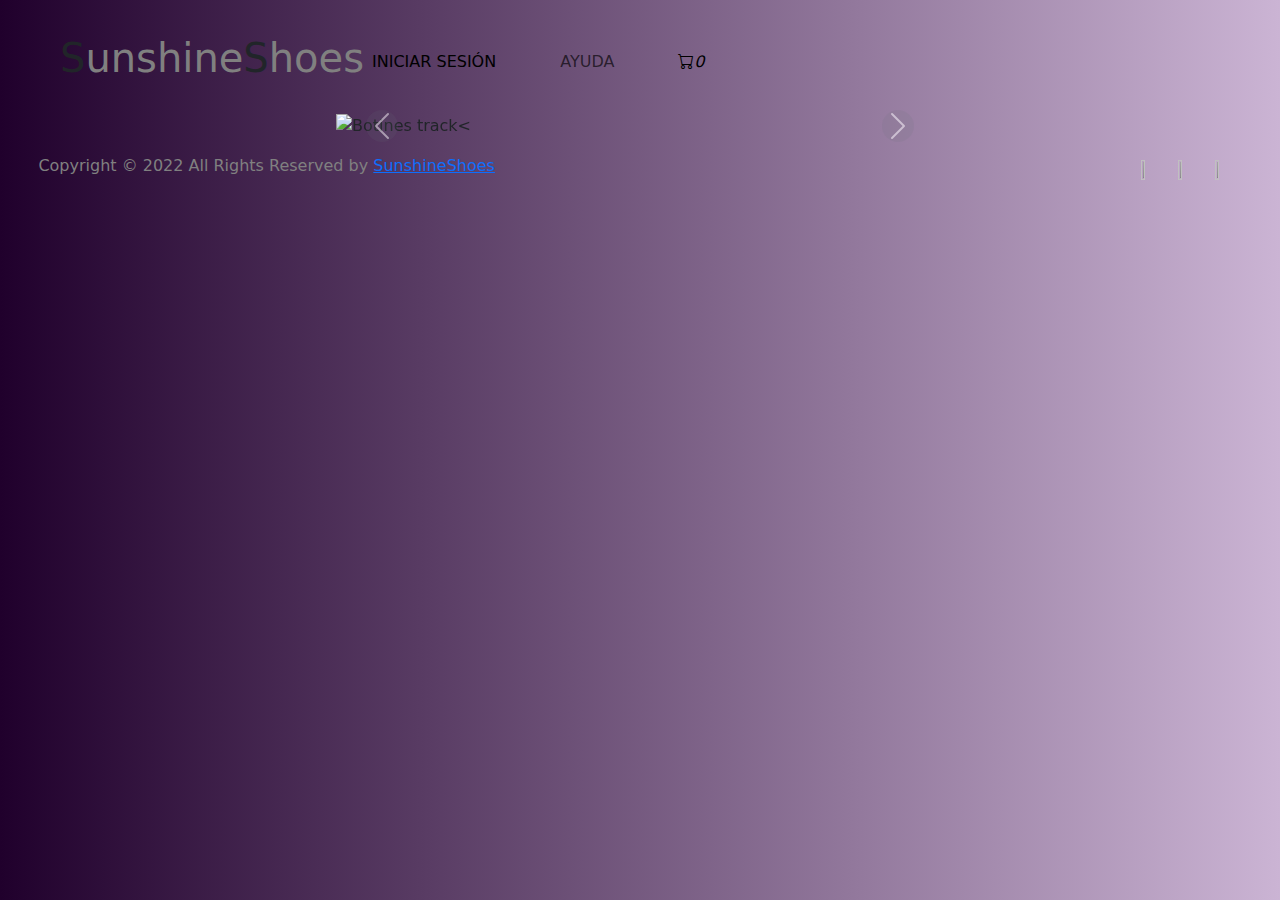
==== index.html @ 9b3975b5 "Gradiant" ====
<!DOCTYPE html>
<html lang="en">
  <head>
    <meta charset="UTF-8" />
    <meta http-equiv="X-UA-Compatible" content="IE=edge" />
    <meta name="viewport" content="width=device-width, initial-scale=1.0" />
    <link rel="stylesheet" href="/style/styles.css">
    <link
      href="https://cdn.jsdelivr.net/npm/bootstrap@5.2.2/dist/css/bootstrap.min.css"
      rel="stylesheet"
      integrity="sha384-Zenh87qX5JnK2Jl0vWa8Ck2rdkQ2Bzep5IDxbcnCeuOxjzrPF/et3URy9Bv1WTRi"
      crossorigin="anonymous"
    />
    <link
      rel="stylesheet"
      href="https://cdn.jsdelivr.net/npm/bootstrap-icons@1.9.1/font/bootstrap-icons.css"
    />
    <link href="https://cdn.jsdelivr.net/npm/bootstrap@5.2.3/dist/css/bootstrap.min.css" rel="stylesheet">
    <link href="https://getbootstrap.com/docs/5.2/assets/css/docs.css" rel="stylesheet">
    <script src="https://cdn.jsdelivr.net/npm/bootstrap@5.2.3/dist/js/bootstrap.bundle.min.js"></script>
    <title>Sunshine Shoes</title>
  </head>
  <body>
    <header>
            <nav class="navbar navbar-expand-lg navbar-light">
              <div class="container-fluid">
                <button class="navbar-toggler" type="button" data-bs-toggle="collapse" data-bs-target="#navbarNavDropdown" aria-controls="navbarNavDropdown" aria-expanded="false" aria-label="Toggle navigation">
                  <span class="navbar-toggler-icon"></span>
                </button>
                <h1 class="paddingLogo">S<span>unshine</span>S<span>hoes</span></h1>
                <div class="collapse navbar-collapse" id="navbarNavDropdown">
                  <ul class="navbar-nav">
                    <li class="nav-item">
                      <a class="nav-link active paddingText" aria-current="page" href="#">INICIAR SESIÓN</a>
                    </li>
                    <li class="nav-item">
                      <a class="nav-link paddingText" href="#">AYUDA</a>
                    </li>
                    <li class= "nav-item">
                      <a class="nav-link text-black paddingText marginTop" data-bs-toggle="modal" data-bs-target="#modal">
                          <i class="bi bi-cart" id="cartContainer">0</i>
                      </a>
                    </li>
                  </ul>
                </div>
              </div>
            </nav> 
        </nav>
      </header>
      <section class="p-3 m-0 border-0 w-50 align-self-center">
          <div id="carouselExampleCaptions" class="carousel slide" data-bs-ride="true">

            <div class="carousel-inner" id="carouselContainer">
              <div class="carousel-item active">
                <img src="./assets/imagenes/shoes-photos/botinesDeSuela.jpg" class="d-block w-100" alt="Botines track<">
                <div class="carousel-caption d-none d-md-block">
                  <h5 class="bg-secondary bg-opacity-50 rounded">Botines track</h5>
                  <p class="bg-secondary bg-opacity-50 rounded">Botín acharolado, suela dentada tipo track, tacón</p>
                </div>
              </div>
              
            </div>
          <button class="carousel-control-prev" type="button" data-bs-target="#carouselExampleCaptions" data-bs-slide="prev">
            <span class="carousel-control-prev-icon bg-secondary bg-opacity-25 rounded-circle" aria-hidden="true"></span>
            <span class="visually-hidden">Previous</span>
          </button>
          <button class="carousel-control-next" type="button" data-bs-target="#carouselExampleCaptions" data-bs-slide="next">
            <span class="carousel-control-next-icon bg-secondary bg-opacity-25 rounded-circle" aria-hidden="true"></span>
            <span class="visually-hidden">Next</span>
          </button>
        </div>
      </section>
    
        <main>
            <div class="product-list" id="container"></div>
        </main>
        
        <div class="container-xl">
          <div class="modal" tabindex="-1" role="dialog" id="modal">
              <div class="modal-dialog" role="document">
                <div class="modal-content">
                  <div class="modal-header">
                    <h5 class="modal-title">Carrito</h5>
                    <button
                      type="button"
                      class="close"
                      data-bs-dismiss="modal"
                      aria-label="Close"
                    >
                      <span aria-hidden="true">&times;</span>
                    </button>
                  </div>
                  <div class="modal-body"></div>
                  <div class="modal-footer">
                    <button type="button" class="btn btn-danger" id="emptyCart">
                      Vaciar carrito
                    </button>
                    <button type="button" class="btn btn-primary" id="goCart" ">
                      Finalizar compra
                    </button>
                    <button
                      type="button"
                      class="btn btn-secondary"
                      data-bs-dismiss="modal"
                    >
                      Cerrar
                    </button>
      
                    <span>Total:€</span>
                    <p class="text-center" id="totalCart"></p>
                  </div>
                </div>
              </div>
            </div>
          </div>
          <footer class="siteFooter">
            <div class="copyright">
              <p class="copyrighttext">Copyright &copy; 2022 All Rights Reserved by 
                <a href="https://e-commerce-shoes-deploy.vercel.app/">SunshineShoes</a>
                   </p>
            </div>
          
            <div class="socialMedia socialIcon" >
                 <img src="./assets/socialMedia/facebook.png" class="facebook" alt="">
                 <img src="./assets/socialMedia/instagram.png" class="instagram" alt=""> 
                 <img src="./assets/socialMedia/whatsapp.png" class="whatsapp" alt=""> 
            </div>
          
          </footer>
    
    <script src="./db.js"></script>      
    <script src="./index.js"></script>
    
    <script src="./modal.js"></script>
    <script src="./cart.js"></script>
    <script src="./carroussel.js"></script>
    <script src="bootstrap.bundle.min.js"></script>
    <script src="//cdn.jsdelivr.net/npm/sweetalert2@11"></script>

    
</body>

</html>
---- style/styles.css ----
@import url('https://fonts.googleapis.com/css2?family=Barlow:wght@700&family=Fasthand&display=swap');
@import url("/style/nav.css");
@import url("/style/main.css");
@import url("/style/footer.css");
@import url("/style/mediaqueries.css");

* {
    margin: 0;
    padding: 0;
    box-sizing: border-box;
    --color-black:#000000;
    --color-violet:#150050;
    --color-violetLigth:#3F0071;
    --color-violetXLigth:#610094;
    list-style: none;
}

body {
    width: 100%;
    height: 100vh;
    display: flex;
    flex-direction: column;
    font-family: 'Chivo', sans-serif;
    overflow-x: hidden;
    background: #20002c;  /* fallback for old browsers */
    background: -webkit-linear-gradient(to left, #cbb4d4, #20002c);  /* Chrome 10-25, Safari 5.1-6 */
    background: linear-gradient(to left, #cbb4d4, #20002c); /* W3C, IE 10+/ Edge, Firefox 16+, Chrome 26+, Opera 12+, Safari 7+ */

 /* W3C, IE 10+/ Edge, Firefox 16+, Chrome 26+, Opera 12+, Safari 7+ */

}
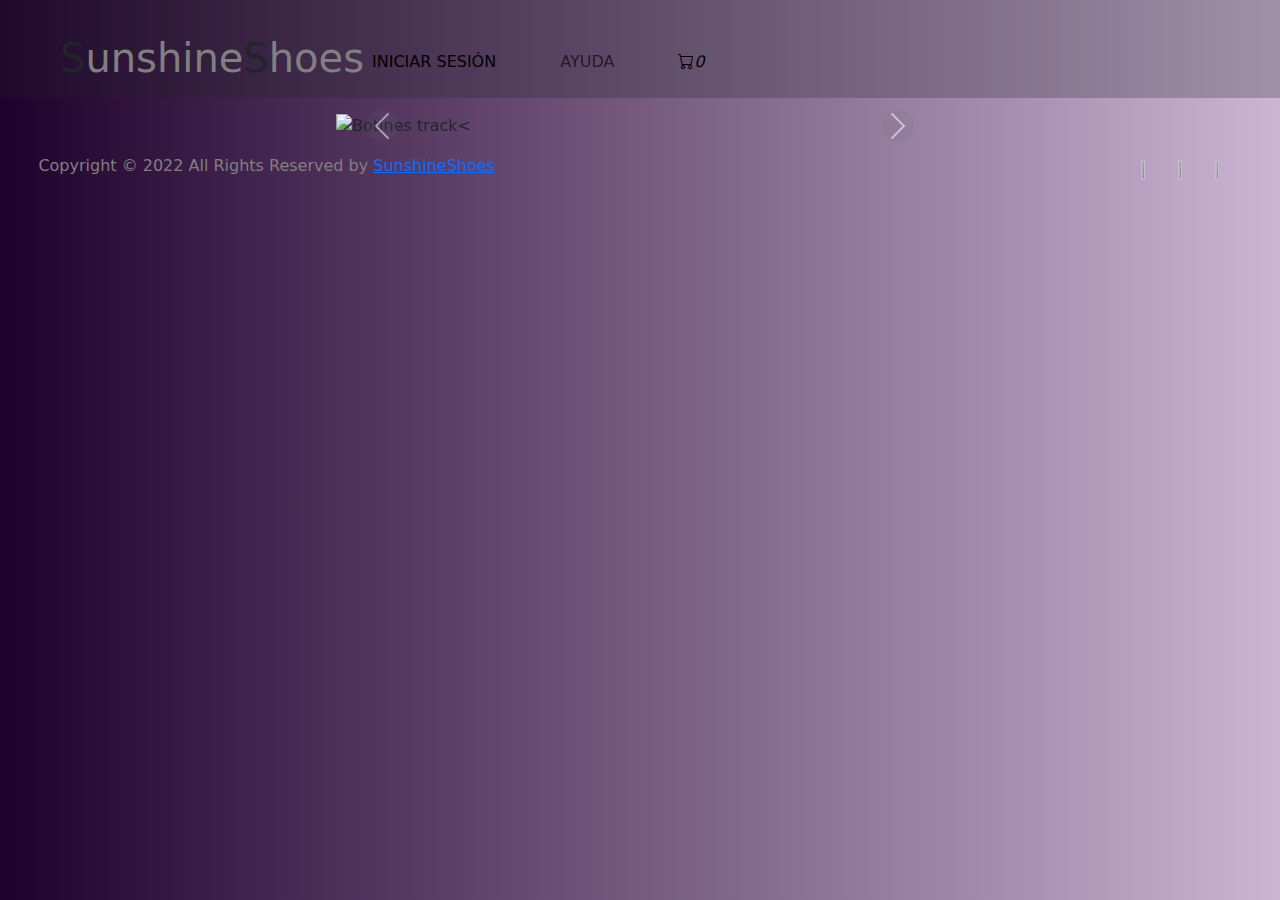
==== commit 2bd5249c: "Modificates" ====
--- a/index.html
+++ b/index.html
@@ -22,7 +22,7 @@
   </head>
   <body>
     <header>
-            <nav class="navbar navbar-expand-lg navbar-light">
+            <nav class="navbar navbar-expand-lg bg-dark min-vw-100 bg-opacity-25">
               <div class="container-fluid">
                 <button class="navbar-toggler" type="button" data-bs-toggle="collapse" data-bs-target="#navbarNavDropdown" aria-controls="navbarNavDropdown" aria-expanded="false" aria-label="Toggle navigation">
                   <span class="navbar-toggler-icon"></span>
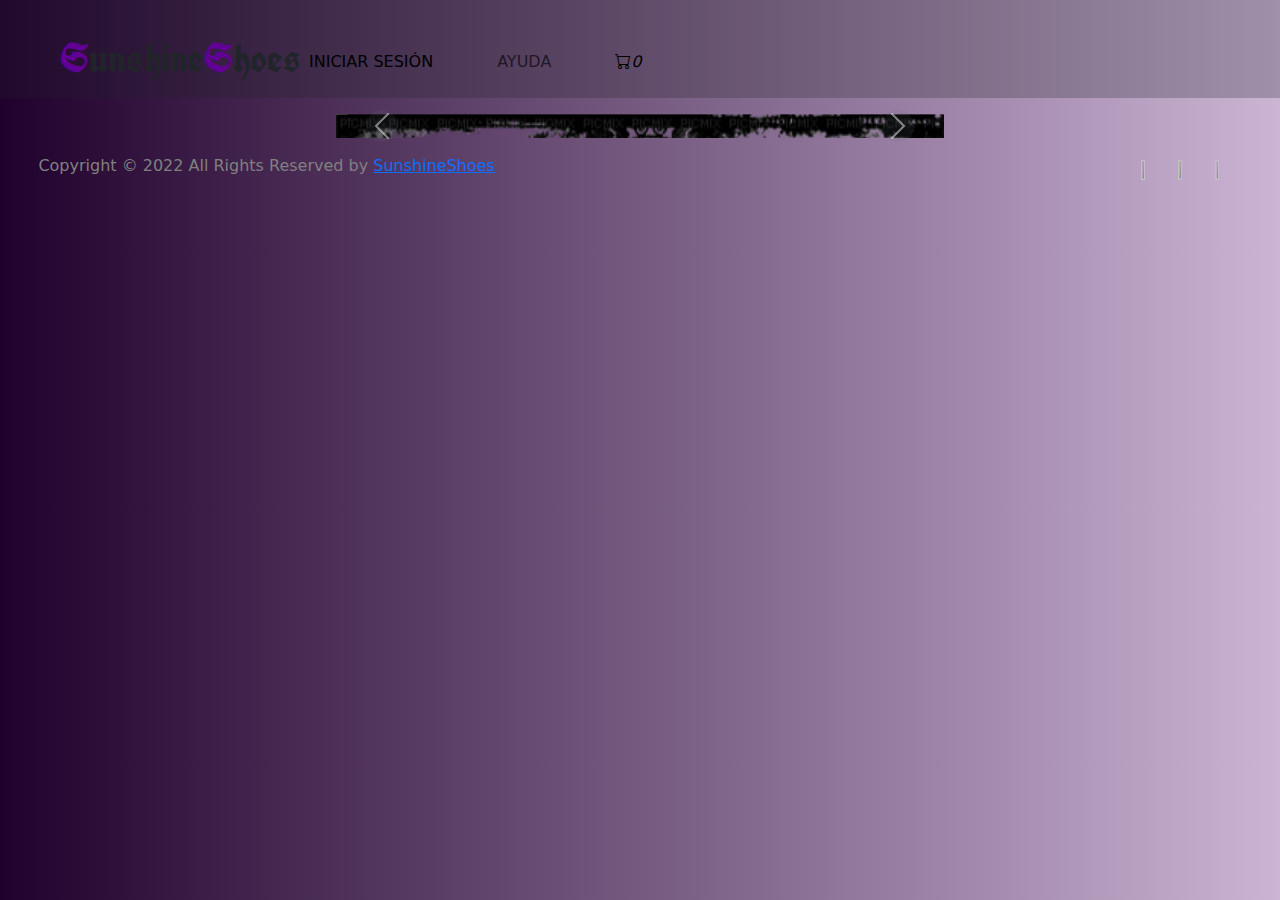
==== commit 7e965c27: "Images Frame" ====
--- a/index.html
+++ b/index.html
@@ -27,7 +27,7 @@
                 <button class="navbar-toggler" type="button" data-bs-toggle="collapse" data-bs-target="#navbarNavDropdown" aria-controls="navbarNavDropdown" aria-expanded="false" aria-label="Toggle navigation">
                   <span class="navbar-toggler-icon"></span>
                 </button>
-                <h1 class="paddingLogo">S<span>unshine</span>S<span>hoes</span></h1>
+                <h1 class="font-gothic paddingLogo"><span>S</span>unshine<span>S</span>hoes</h1>
                 <div class="collapse navbar-collapse" id="navbarNavDropdown">
                   <ul class="navbar-nav">
                     <li class="nav-item">
@@ -52,9 +52,10 @@
 
             <div class="carousel-inner" id="carouselContainer">
               <div class="carousel-item active">
-                <img src="./assets/imagenes/shoes-photos/botinesDeSuela.jpg" class="d-block w-100" alt="Botines track<">
+                <img class="image card-img frame" src="./assets/imagenes/photo-frame/frame-skull.png" alt="frame">
+                <img src="./assets/imagenes/shoes-photos/botingamuza.jpg" class="d-block w-100" alt="Botines track<">
                 <div class="carousel-caption d-none d-md-block">
-                  <h5 class="bg-secondary bg-opacity-50 rounded">Botines track</h5>
+                  <h5 class="font-gothic g-secondary bg-opacity-50 rounded">Botines track</h5>
                   <p class="bg-secondary bg-opacity-50 rounded">Botín acharolado, suela dentada tipo track, tacón</p>
                 </div>
               </div>
--- a/style/styles.css
+++ b/style/styles.css
@@ -1,8 +1,12 @@
 @import url('https://fonts.googleapis.com/css2?family=Barlow:wght@700&family=Fasthand&display=swap');
+
+@import url('https://fonts.googleapis.com/css2?family=UnifrakturCook&display=swap'); 
+
 @import url("/style/nav.css");
 @import url("/style/main.css");
 @import url("/style/footer.css");
 @import url("/style/mediaqueries.css");
+@import url("/style/carousel.css");
 
 * {
     margin: 0;
@@ -29,3 +33,8 @@
  /* W3C, IE 10+/ Edge, Firefox 16+, Chrome 26+, Opera 12+, Safari 7+ */
 
 }
+
+.font-gothic {
+    font-family: 'UnifrakturCook', cursive;
+ 
+}
